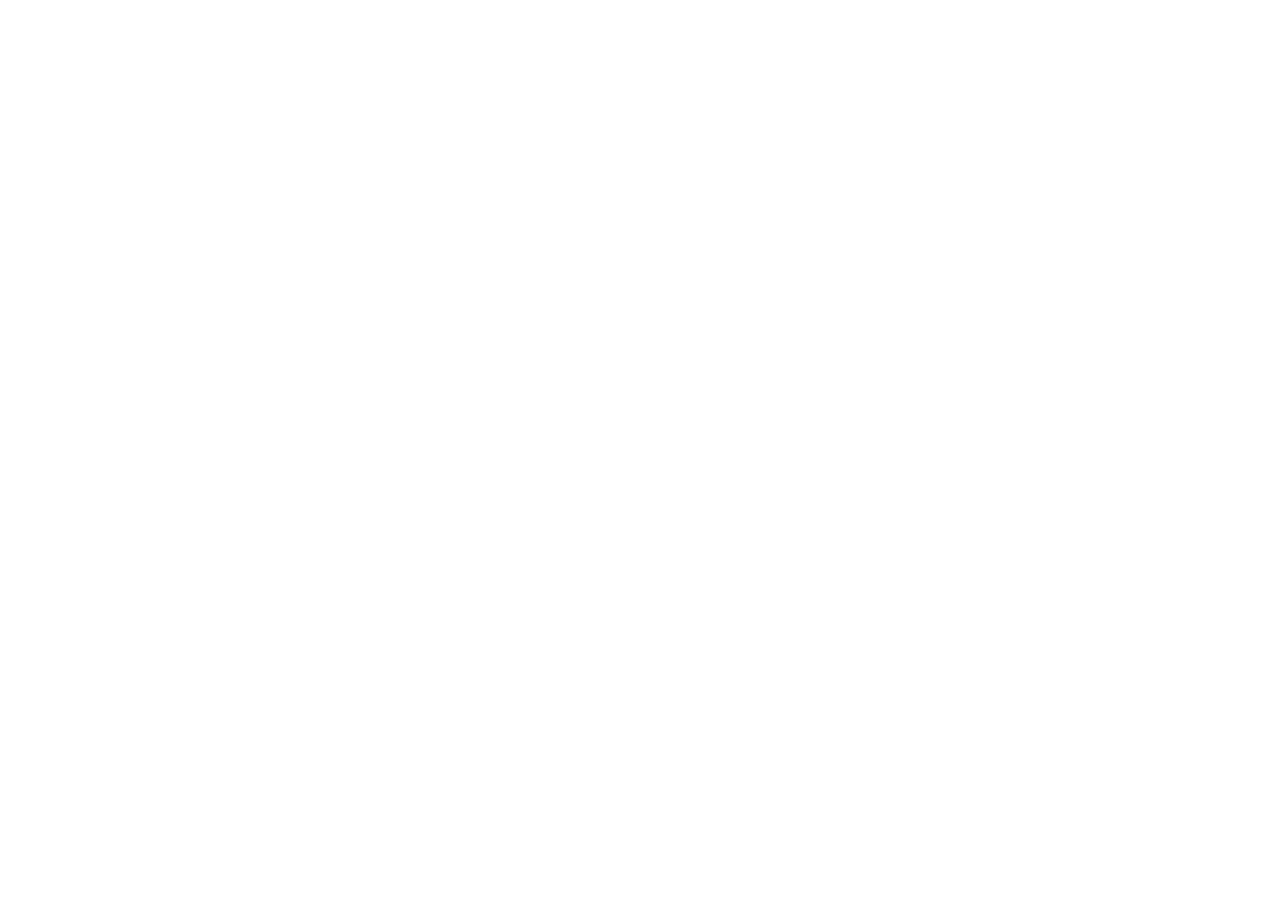
==== functionjs.html @ 48f0756e "Fivth commit" ====
<!DOCTYPE html>
<html lang="en">
<head>
    <meta charset="UTF-8">
    <meta name="viewport" content="width=device-width, initial-scale=1.0">
    <title> Function in js</title>
</head>
<body>
    <script>

        //fumction :- block of code designed to perform a specified task
        //types of function - with paramter without parameter and with default paramter 
        //normal function  without para 
        
        function demo(){
            console.log("hello js");

        }
        demo(); // function calling 
        //function with parameter 
        function demo1(text){
            console.log("hello" +text );

        }
        demo1("react");

        // function with default parameter

         function add(a,b){
        var num1=a;
        var num2=b;
        var res=num1+num2;
        console.log("Addition of two number is " + res)
        }
        add(34,3);

        //synchronus and aasynchrounus

       // function cal(){
            
             // function add(a,b){
           //     console.log("addition is " + (a+b));
             //}

             // function sub(x,y){
              //console.log( "subtraction is " +(x-y));
      //  }
        // function mul(p,q){
          //     console.log( "multiplication is " +(p*q));
       // }
      //  mul(9,6);
       // sub(5,7);
       // add(2,4)
       // }
       // cal(); 

        //anonyonomus function - a function that does not have a identifier(name) associated with it 

         let msg=function(){
           console.log("hello abes")
         }
         msg();

         //short code for above function
          let msg1=()=>console.log("hello react ");
          msg1();

          //arrow function with multiple lines
           let msg2=(age)=>{
            if(age>=18){
                console.log("valid age");
            }
           }
           msg2(23);

           // call back function
            function cal(a,b,callback){
                var num1=a;
                console.log(" first number is " + num1);
                var num2=b;

                console.log( " second number is " + num2);
                var res=num1+num2;
                callback(res);

            }

            function display(res){
                console.log("result is " + res);
            }
            cal(3,4,display);

            //calback using settimeout api
             function greeting(){
                document.writeln("hello student")
             }
             function loading(){
                document.writeln("data loading.... ");
             }
             loading();
              setTimeout(greeting,2000);

              //calback hell is a situation in js 

              //js promises; js promises were created to make asynchronums js easier to use
              //promises stages....
              //pending -operation started(not finished)
              // rejected- operation failed

              //fullfiled- operation completed
              let promises=new Promises(function(resovle,reject){
                let myAge=20;
            if(myAge>=18){
                resovle("valid age");
            }    
        else{
            reject("wait for next year")
        }         
     });
     Promises.then(result=>console.log(result)).catch
    (error=>console.log(error)); 

    //fetch api

    async function userData(){
        let userResponse=await fetch('https://dummyjson.com');
        let userDataRes=await userResponse.json();
        console.log(userDataRes);
    }
    userData();
    //async await using try catch
    async function productDetail(){
        try{
            let proRes=fetch('https://fakestoreapi.com/products');
            let proResData=
        }
    }
                    </script>
</body>
</html>
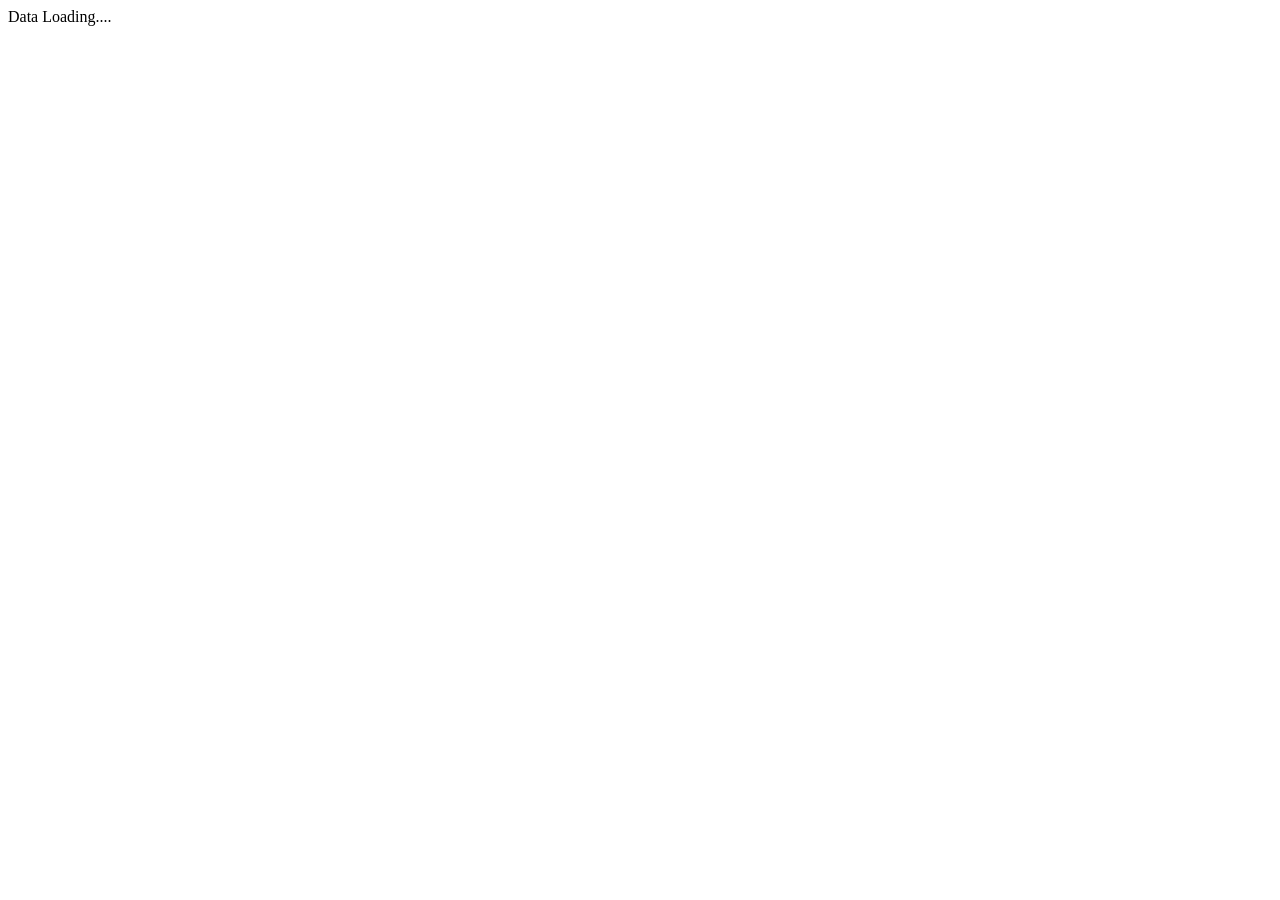
==== commit f67d1125: "modified" ====
--- a/functionjs.html
+++ b/functionjs.html
@@ -3,138 +3,206 @@
 <head>
     <meta charset="UTF-8">
     <meta name="viewport" content="width=device-width, initial-scale=1.0">
-    <title> Function in js</title>
+    <title>Document</title>
 </head>
 <body>
     <script>
-
-        //fumction :- block of code designed to perform a specified task
-        //types of function - with paramter without parameter and with default paramter 
-        //normal function  without para 
+        // Function : block of code , design to perform specific task
         
-        function demo(){
-            console.log("hello js");
-
-        }
-        demo(); // function calling 
-        //function with parameter 
-        function demo1(text){
-            console.log("hello" +text );
-
-        }
-        demo1("react");
-
-        // function with default parameter
-
-         function add(a,b){
-        var num1=a;
-        var num2=b;
-        var res=num1+num2;
-        console.log("Addition of two number is " + res)
-        }
-        add(34,3);
-
-        //synchronus and aasynchrounus
-
-       // function cal(){
-            
-             // function add(a,b){
-           //     console.log("addition is " + (a+b));
-             //}
-
-             // function sub(x,y){
-              //console.log( "subtraction is " +(x-y));
-      //  }
-        // function mul(p,q){
-          //     console.log( "multiplication is " +(p*q));
-       // }
-      //  mul(9,6);
-       // sub(5,7);
-       // add(2,4)
-       // }
-       // cal(); 
-
-        //anonyonomus function - a function that does not have a identifier(name) associated with it 
-
-         let msg=function(){
-           console.log("hello abes")
-         }
-         msg();
-
-         //short code for above function
-          let msg1=()=>console.log("hello react ");
-          msg1();
-
-          //arrow function with multiple lines
-           let msg2=(age)=>{
-            if(age>=18){
+        // Function with parameter
+        function demo1(text) {
+            console.log("Hello "+ text);
+        }
+        demo1("World");
+
+        // Function with default parameter
+        function add(a,b=22) {
+            var num1=a;
+            var num2=b;
+            var res=num1+num2;
+            console.log("Addition of two numbers is :" + res);
+        }
+        add(34);
+
+        // Synchronous (sync) operations run sequentially, blocking further
+        //      execution until a task completes, providing immediate consistency.
+
+        // Asynchronous (async) operations run concurrently or non-blockingly,
+        //        allowing other tasks to proceed while waiting for a response, boosting efficiency and scalability in I/O-heavy applications....
+
+        function add(a,b) {
+            console.log("Addition is :" + (a+b));
+        }
+        function sub(a,b) {
+            console.log("Substraction is :" + (a-b));
+        }
+        function mul(a,b) {
+            console.log("Multiplication is :" + (a*b));
+        }
+
+        add(10,5);
+        sub(10,5);
+        mul(10,5);
+
+        // one line arrow function
+        let msg1 = age => age >= 18 && console.log("valid age");
+        msg1(19);
+
+        // arrow function with multiple lines
+        let msg2=(age)=> {
+            if (age>=18) {
                 console.log("valid age");
             }
-           }
-           msg2(23);
-
-           // call back function
-            function cal(a,b,callback){
-                var num1=a;
-                console.log(" first number is " + num1);
-                var num2=b;
-
-                console.log( " second number is " + num2);
-                var res=num1+num2;
-                callback(res);
-
-            }
-
-            function display(res){
-                console.log("result is " + res);
-            }
-            cal(3,4,display);
-
-            //calback using settimeout api
-             function greeting(){
-                document.writeln("hello student")
-             }
-             function loading(){
-                document.writeln("data loading.... ");
-             }
-             loading();
-              setTimeout(greeting,2000);
-
-              //calback hell is a situation in js 
-
-              //js promises; js promises were created to make asynchronums js easier to use
-              //promises stages....
-              //pending -operation started(not finished)
-              // rejected- operation failed
-
-              //fullfiled- operation completed
-              let promises=new Promises(function(resovle,reject){
-                let myAge=20;
-            if(myAge>=18){
-                resovle("valid age");
-            }    
-        else{
-            reject("wait for next year")
-        }         
-     });
-     Promises.then(result=>console.log(result)).catch
-    (error=>console.log(error)); 
-
-    //fetch api
-
-    async function userData(){
-        let userResponse=await fetch('https://dummyjson.com');
-        let userDataRes=await userResponse.json();
-        console.log(userDataRes);
+        }
+        msg2(23);
+
+        // call back function
+
+        function cal(a, b, callback) {
+            var num1 = 12;
+            console.log("First number is :" + num1);
+
+            var num2 = 18;
+            console.log("Second number is :" + num2);
+
+            var res = num1 + num2;
+            callback(res);
+        }
+
+        function display(res) {
+        console.log("Result is :" + res);
+        }
+        cal(0, 0, display); // just pass anything for a, b
+
+        // or
+
+        function cal(a, b, callback) {
+            console.log("First number is :" + a);
+            console.log("Second number is :" + b);
+            var res = a + b;
+            callback(res);
+        }
+        function display(res) {
+        console.log("Result is :" + res);
+        }
+
+        cal(12, 18, display);
+
+        // call back using the setTimeout API
+
+        function greeting() {
+            document.write("Hello abes");
+        }
+        function loading() {
+            document.write("Data Loading....");
+        }
+        loading();
+        setTimeout(greeting,2000);
+
+        // CALL BACK HELL - Jab ek callback ke andar dusra callback, uske andar fir dusra… aise chain ban jati hai (deep nesting) → usko callback hell bolte hain
+        // Function ke andar function ke andar function… bahut zyada level tak
+
+        // STAGES OF PROMISE
+        // Pending - Initial state - Kaam chal raha hota hai
+        // Fulfilled - Kaam successfully complete ho gaya , Result mil gaya
+        // Rejected - Kaam fail ho gya , error aa gya
+
+        setTimeout(() => {
+            console.log("sachin gurjar");
+
+            setTimeout(() => {
+                console.log("gurjar deepanshu");
+
+                setTimeout(() => {
+                    console.log("aryan");
+
+                     setTimeout(() => {
+                         console.log("vishesh");
+            }, 1000);
+
+        }, 1000);
+
+    }, 1000);
+
+}, 1000);
+
+// Fetch API
+
+async function userData() {
+    let userResponse=await fetch('https://api.escuelajs.co/api/v1/products');
+    let userDataRes=await userResponse.json();
+    console.log(userDataRes);
+}
+userData();
+
+// asycn await using try catch
+
+async function productDetails() {
+    try {
+        let proRes = await fetch('https://api.escuelajs.co/api/v1/products');
+        let proResData = await proRes.json();
+        console.log(proResData);
+    } catch (error) {
+        console.log("not valid data " + error);
     }
-    userData();
-    //async await using try catch
-    async function productDetail(){
-        try{
-            let proRes=fetch('https://fakestoreapi.com/products');
-            let proResData=
-        }
-    }
-                    </script>
+}
+productDetails();
+
+
+    //IIFE :-a JavaScript function that runs as soon as it is defined. 
+    // It is a design pattern used to create a private scope, preventing variables from polluting the global namespace.
+
+    (function(){
+        console.log("hello IIFE");
+    })();
+    //short code for above function 
+    (msg=>console.log("IIFE"))();
+
+    console.log(typeof(msg));
+
+    //local storage- 
+    
+
+    let myInfo={
+          name:"abhishek",
+           age:22,
+            city:"mzn",
+            address:null,
+            mobile:9219264188,
+    };
+   
+    let myInfoData=JSON.stringify(myInfo);
+
+    //set the data
+    localStorage.setItem('prefrences',myInfoData);
+    //get data(retrive data)
+    let myPrefrence=localStorage.getItem('prefrences');
+
+    // retreive the data and conveet into json objece;
+    let myInfoPre=JSON.parse(myPrefrence);
+    //acces key
+    console.log(myInfoPre.name);
+
+
+    //higher order function - 
+
+     let num=[3,4,5,6,7,8,9,11,2,1,];
+     let result=num.map(n=>n*2);
+     console.log(result);
+    
+     let sum=num.reduce((total,n)=>total+n);
+     console.log(sum);
+
+      //filter
+      let sorting=num.filter(n=>n>3);
+      console.log(sorting); 
+
+      //for each - exectue a provided function once for ecah aarray element typicaaaly for side effects like jogging and does not return new array
+       num.forEach((n)=>console.log(n*n));
+       console.log(` updated array is ${num}`);
+
+       
+    </script>
+
 </body>
 </html>
